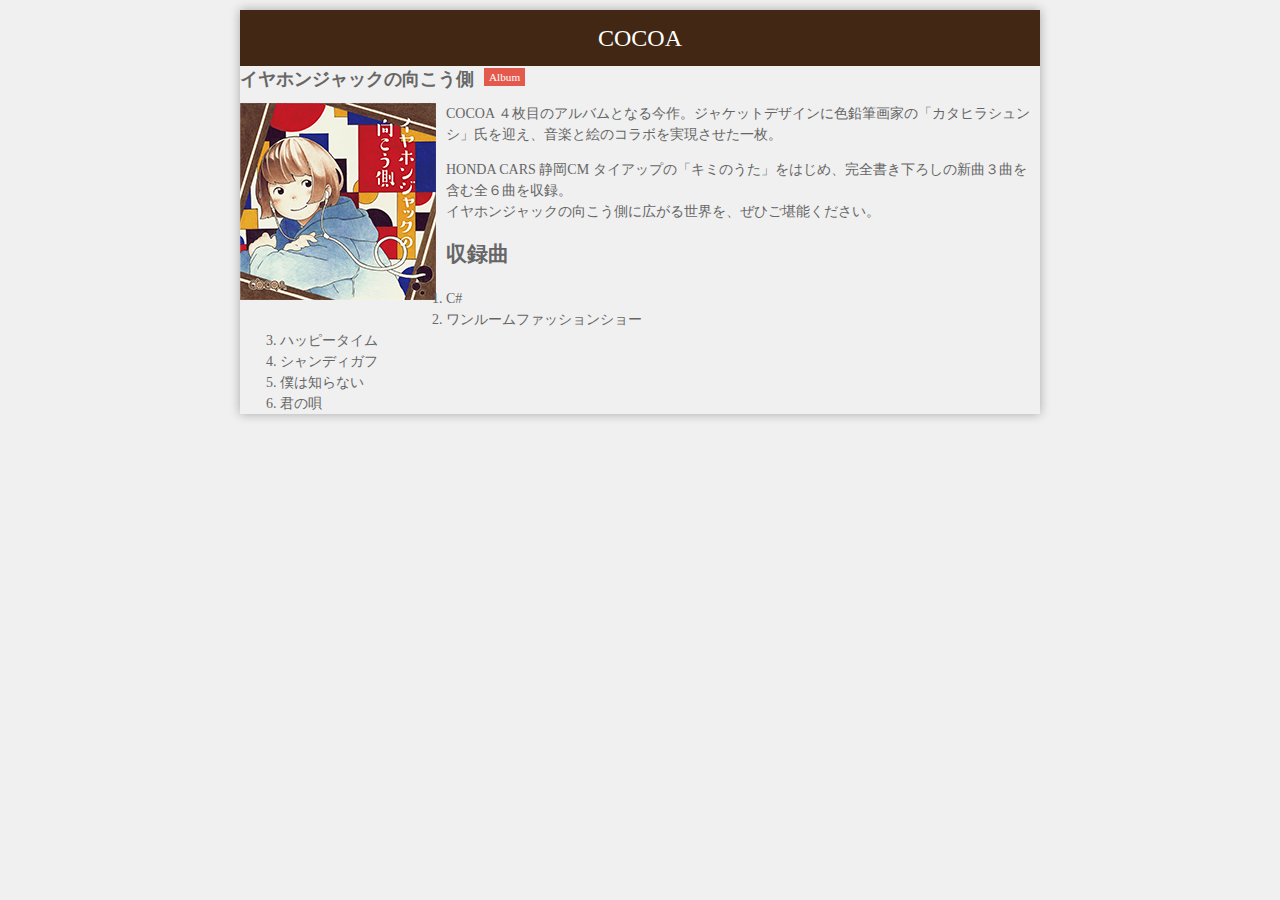
==== chapter02/index.html @ dd1ee74f "update html css" ====
<!DOCTYPE html>
<html lang="ja">
<head>
  <meta charset="UTF-8">
  <meta http-equiv="X-UA-Compatible" content="IE=edge">
  <meta name="viewport" content="width=device-width, initial-scale=1.0">
  <title>イヤホンジャックの向こう側</title>
  <link rel="stylesheet" href="css/style.css">
</head>
<body>
  <div class="container">
    <header>
      <h1>COCOA</h1>
    </header>
    <div class="content">
      <section class="information">
        <h1>イヤホンジャックの向こう側</h1>
        <p class="type">Album</p>

        <div class="description">
          <img src="img/jacket.png" alt="イヤホンジャックの向こう側のジャケット写真">
          <p>COCOA ４枚目のアルバムとなる今作。ジャケットデザインに色鉛筆画家の「カタヒラシュンシ」氏を迎え、音楽と絵のコラボを実現させた一枚。</p>
          <p>HONDA CARS 静岡CM タイアップの「キミのうた」をはじめ、完全書き下ろしの新曲３曲を含む全６曲を収録。<br>
          イヤホンジャックの向こう側に広がる世界を、ぜひご堪能ください。</p>
        </div>

      </section>
      <section class="songs">
        <h2>収録曲</h2>
          <ol>
            <li>C#</li>
            <li>ワンルームファッションショー</li>
            <li>ハッピータイム</li>
            <li>シャンディガフ</li>
            <li>僕は知らない</li>
            <li>君の唄</li>
          </ol>
      </section>
    </div>
  </div>
</body>
</html>
---- chapter02/css/style.css ----
@import url(sanitize.css);

body {
  background-color:#f0f0f0;
  padding: 10px;
  font-size: 14px;
  color: #666;
}

.container {
  width: 800px;
  box-shadow: 0 0 10px rgba(0, 0, 0, .3);
  margin: 0 auto;
}

header {
  background-color: #422814;
  padding: 10px;
  color: #fff;
}

header h1 {
  margin: 0;
  font-size: 24px;
  font-weight: normal;
  text-align: center;
}

.description {
  clear: left;
}
.description img {
  float: left;
  margin: 0 10px 10px 0;
}

.information h1 {
  font-size: 18px;
  margin: 0 10px 10px 0;
  float: left;
}

.information .type {
  display: inline;
  background-color: #e35a4D;
  padding: 3px 5px;
  font-size: 80%;
  color: #fff;
}
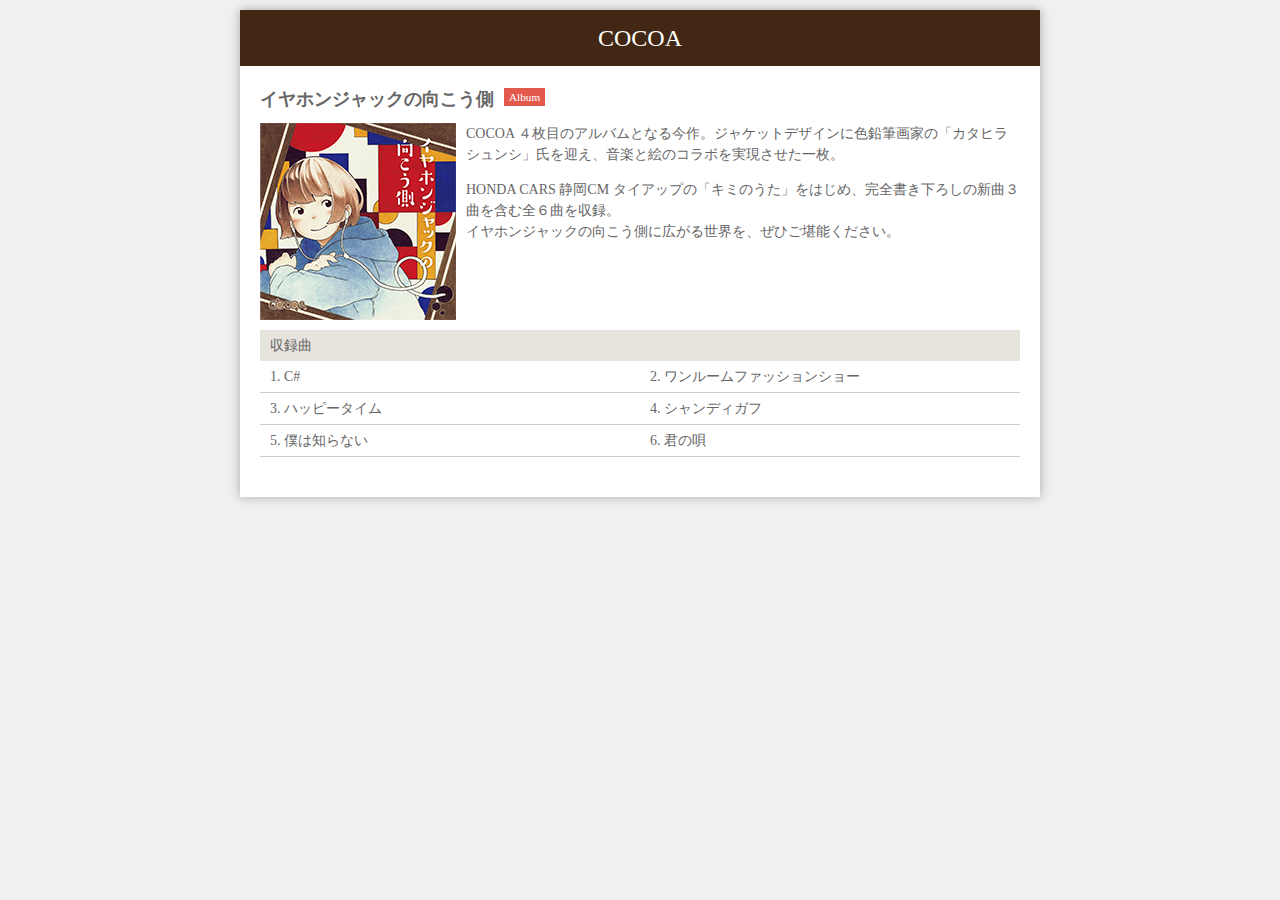
==== commit 1de02181: "add clearfix" ====
--- a/chapter02/index.html
+++ b/chapter02/index.html
@@ -27,7 +27,7 @@
       </section>
       <section class="songs">
         <h2>収録曲</h2>
-          <ol>
+          <ol class="clearfix">
             <li>C#</li>
             <li>ワンルームファッションショー</li>
             <li>ハッピータイム</li>
--- a/chapter02/css/style.css
+++ b/chapter02/css/style.css
@@ -47,3 +47,40 @@
   font-size: 80%;
   color: #fff;
 }
+
+.content {
+  background-color: #fff;
+  padding: 20px;
+}
+
+.songs {
+  margin: 0 0 20px;
+}
+
+.songs h2 {
+  clear: left;
+  font-size: 100%;
+  font-weight: normal;
+  margin: 0;
+  background-color: #e6e4dd;
+  padding: 5px 10px;
+}
+
+.songs ol {
+  padding: 0;
+  margin: 0;
+  list-style: decimal inside;
+}
+
+.songs li {
+  border-bottom: 1px solid #ccc;
+  width: 50%;
+  float: left;
+  padding: 5px 10px;
+}
+
+.clearfix:after {
+  content: " ";
+  display: table;
+  clear: both;
+}
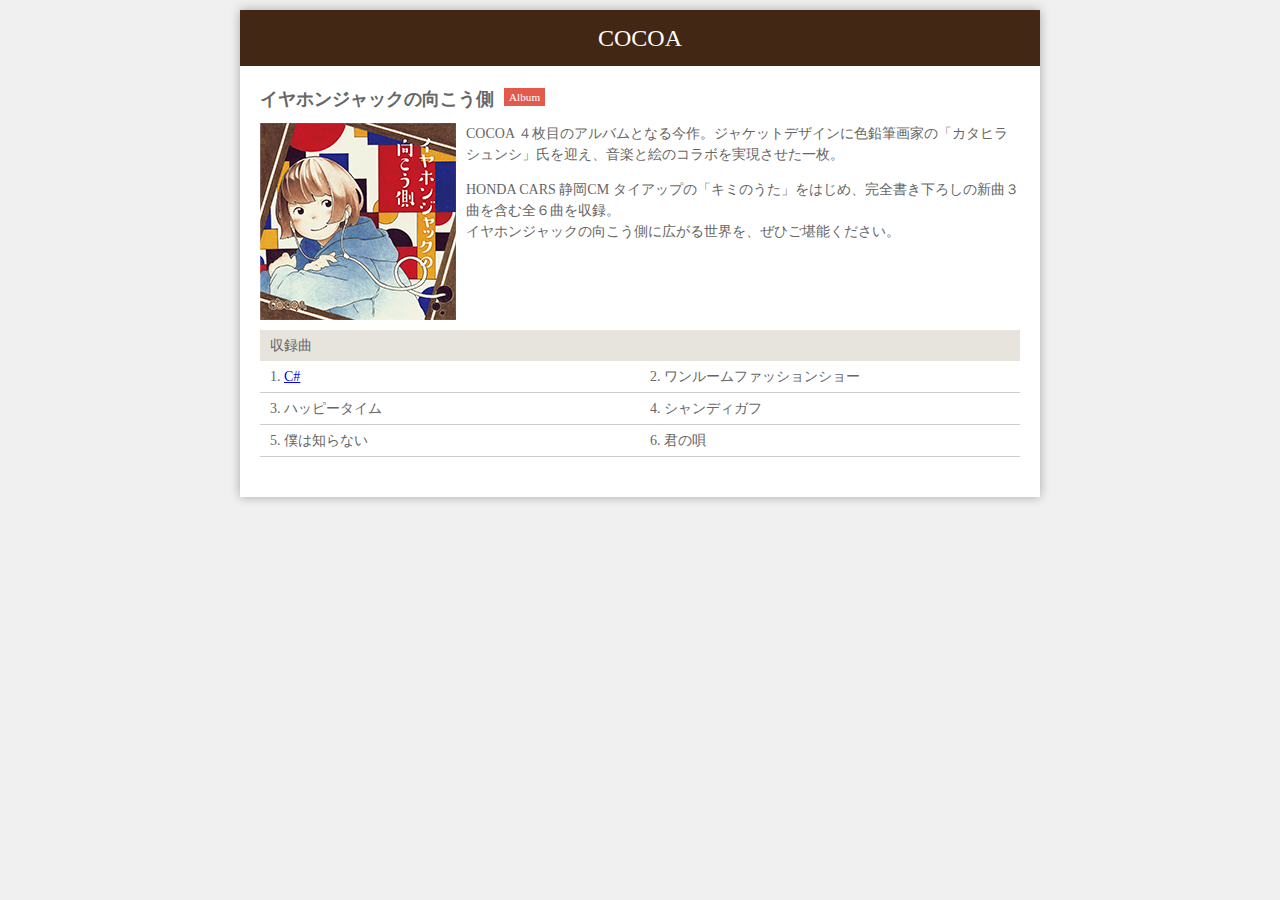
==== commit 1b3da8fd: "update link tag" ====
--- a/chapter02/index.html
+++ b/chapter02/index.html
@@ -28,7 +28,7 @@
       <section class="songs">
         <h2>収録曲</h2>
           <ol class="clearfix">
-            <li>C#</li>
+            <li><a href="https://www.youtube.com/?gl=JP&hl=ja" target="_self">C#</a></li>
             <li>ワンルームファッションショー</li>
             <li>ハッピータイム</li>
             <li>シャンディガフ</li>
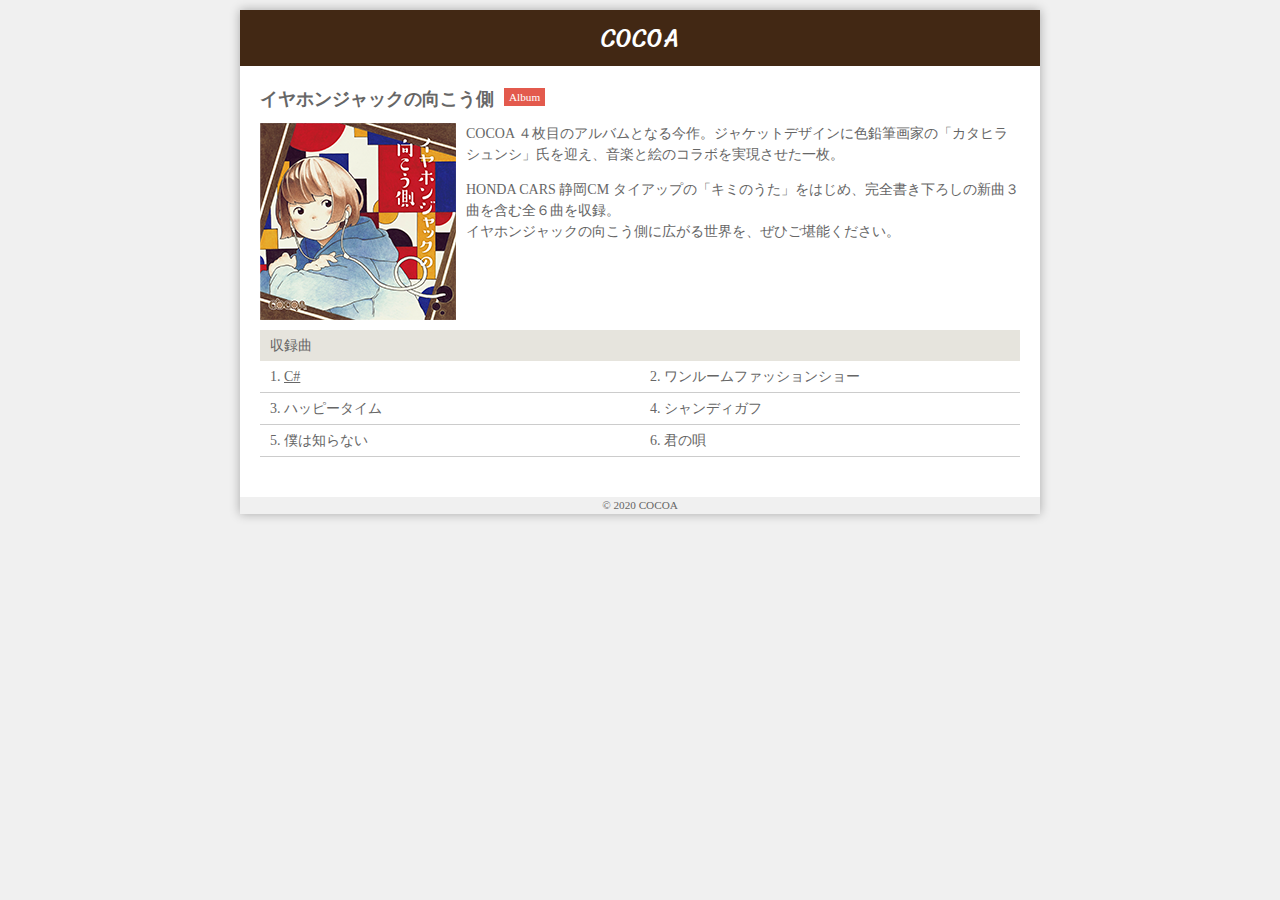
==== commit 7cde6d72: "web fonts" ====
--- a/chapter02/index.html
+++ b/chapter02/index.html
@@ -37,6 +37,9 @@
           </ol>
       </section>
     </div>
+    <footer>
+      &copy; 2020 COCOA
+    </footer>
   </div>
 </body>
 </html>
--- a/chapter02/css/style.css
+++ b/chapter02/css/style.css
@@ -1,4 +1,5 @@
 @import url(sanitize.css);
+@import url('https://fonts.googleapis.com/css2?family=Sriracha&display=swap');
 
 body {
   background-color:#f0f0f0;
@@ -24,6 +25,7 @@
   font-size: 24px;
   font-weight: normal;
   text-align: center;
+  font-family: 'Sriracha', cursive;
 }
 
 .description {
@@ -84,3 +86,12 @@
   display: table;
   clear: both;
 }
+
+a {
+  color: #666;
+}
+
+footer {
+  text-align: center;
+  font-size: 80%;
+}
